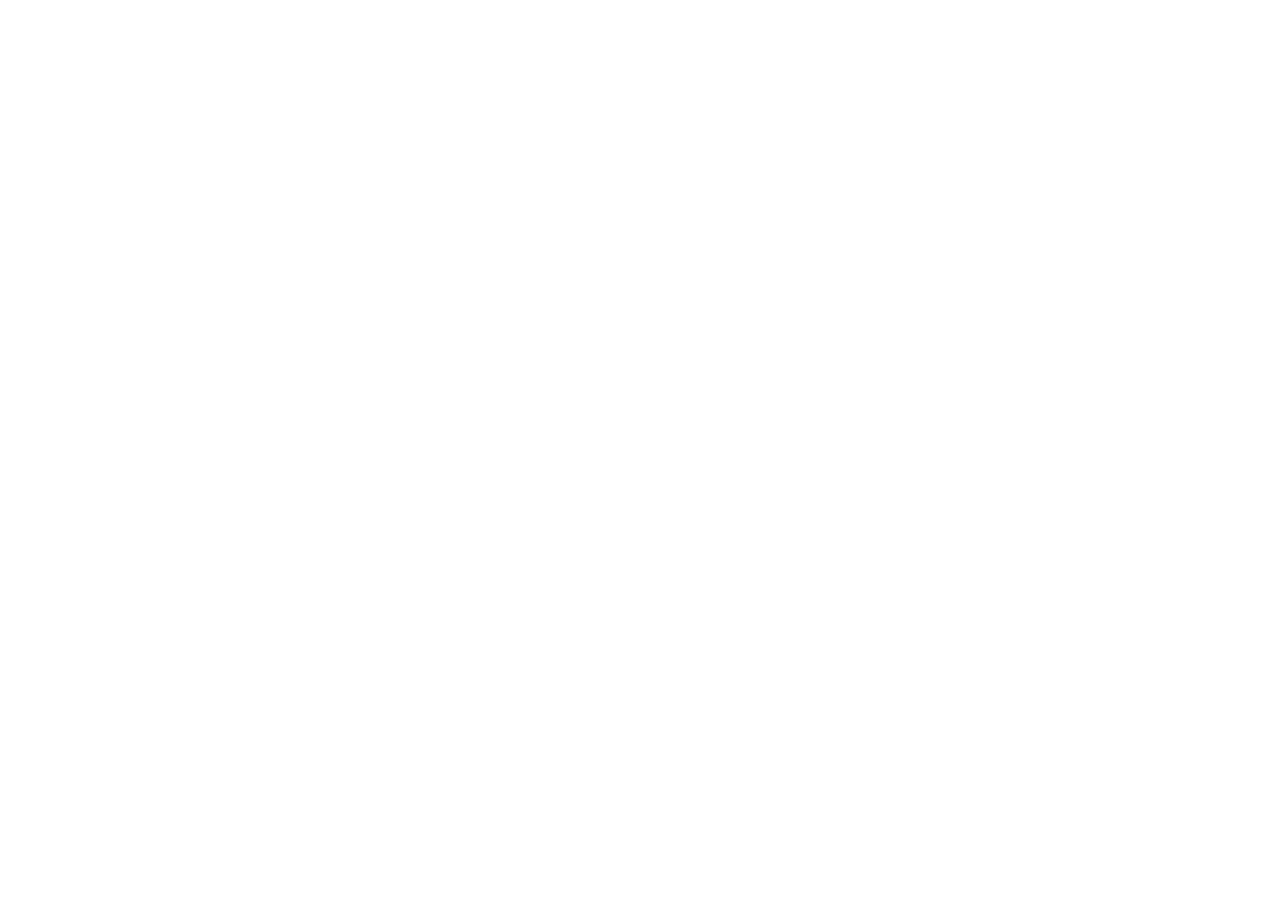
==== index.html @ a54db8d3 "Initialize repository" ====
<!DOCTYPE html>
<html lang="en">
<head>
    <meta charset="UTF-8">
    <meta name="viewport" content="width=device-width, initial-scale=1.0">
    <link rel="stylesheet" href="Assets/style.css">
    <title>Document</title>
</head>
<body>
    
    <script src="Assets/script.js"></script> 
</body>
</html>
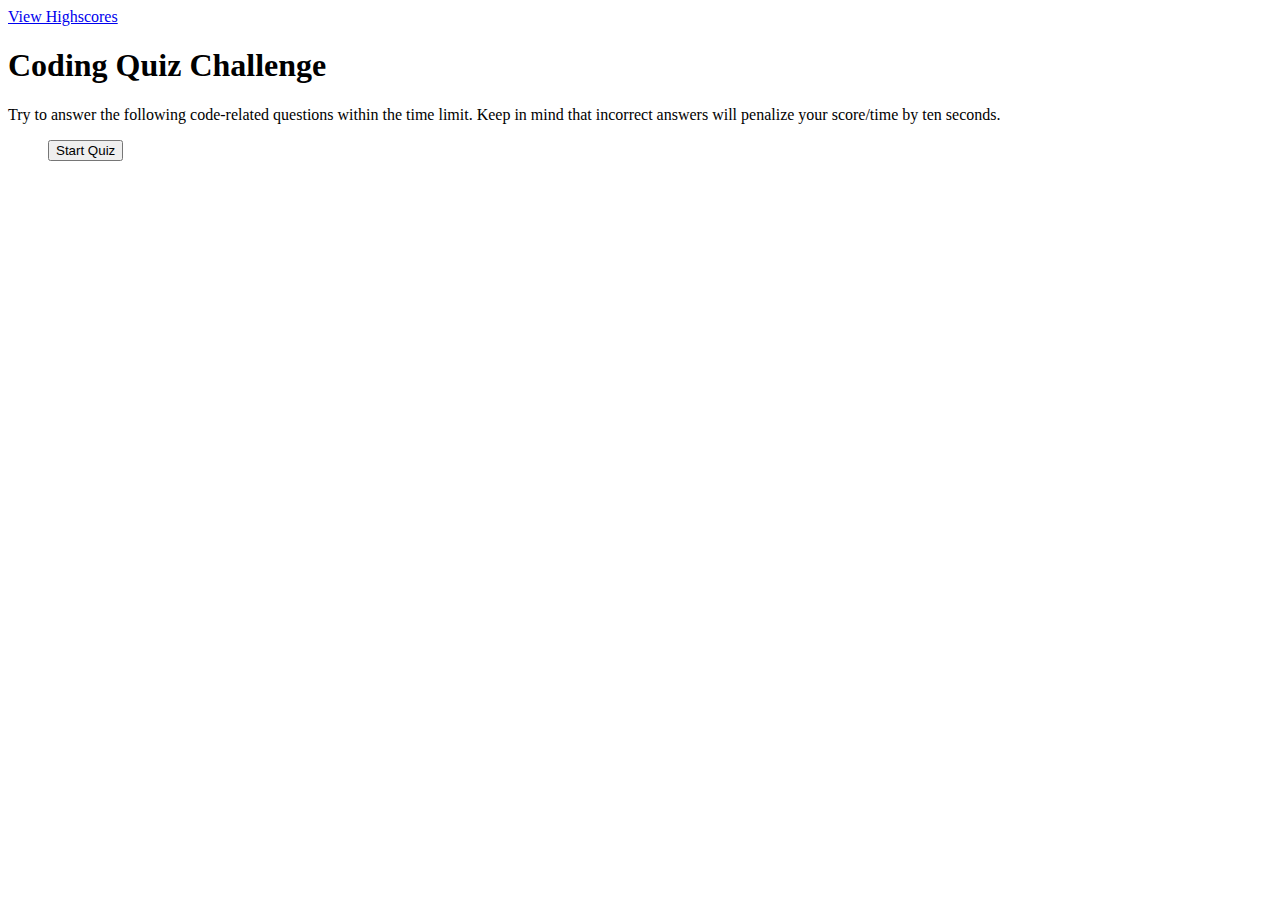
==== commit d9135c0a: "Edited HTML and JavaScript" ====
--- a/index.html
+++ b/index.html
@@ -4,10 +4,23 @@
     <meta charset="UTF-8">
     <meta name="viewport" content="width=device-width, initial-scale=1.0">
     <link rel="stylesheet" href="Assets/style.css">
-    <title>Document</title>
+    <title>Coding Quiz</title>
 </head>
 <body>
-    
-    <script src="Assets/script.js"></script> 
+    <a href="highscores.html">View Highscores</a>
+
+    <div id="CurrentTime"></div>
+
+    <div id="wrapper">
+        <div id="questionsDiv">
+            <h1>Coding Quiz Challenge</h1>
+            <p>Try to answer the following code-related questions within the time limit. Keep in mind that incorrect answers will penalize your score/time by ten seconds.</p>
+            <ul id="choicesUl">
+                <button id="startTime">Start Quiz</button>
+            </ul>
+        </div>
+    </div>
+
+    <script src="script.js"></script>
 </body>
 </html>--- a/Assets/style.css
+++ b/Assets/style.css
@@ -0,0 +1,8 @@
+.left {
+    float: left;
+}
+
+.right {
+    float: right;
+}
+
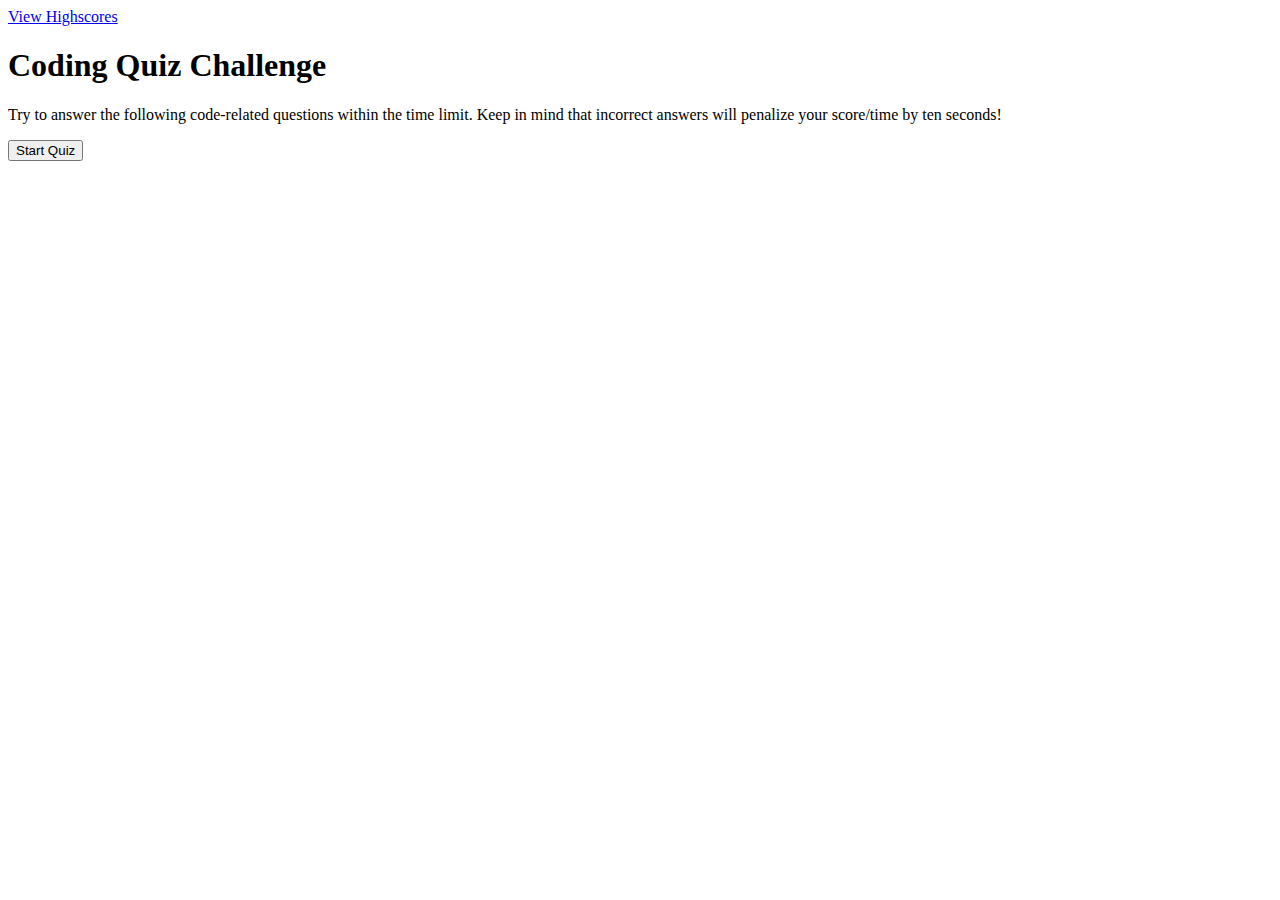
==== commit 60ccbc19: "Edited HTML, CSS, and JS" ====
--- a/index.html
+++ b/index.html
@@ -3,24 +3,26 @@
 <head>
     <meta charset="UTF-8">
     <meta name="viewport" content="width=device-width, initial-scale=1.0">
-    <link rel="stylesheet" href="Assets/style.css">
-    <title>Coding Quiz</title>
+    <link rel="stylesheet" href="assets/style.css">
+
+    <title>Code Quiz</title>
 </head>
+
 <body>
-    <a href="highscores.html">View Highscores</a>
-
-    <div id="CurrentTime"></div>
-
+    <a href="HighScores.html">View Highscores</a>
+    
     <div id="wrapper">
+        <div id="currentTime"></div>
         <div id="questionsDiv">
             <h1>Coding Quiz Challenge</h1>
-            <p>Try to answer the following code-related questions within the time limit. Keep in mind that incorrect answers will penalize your score/time by ten seconds.</p>
-            <ul id="choicesUl">
-                <button id="startTime">Start Quiz</button>
-            </ul>
+            <p>Try to answer the following code-related questions within the time limit. Keep in mind that incorrect
+                answers
+                will penalize your score/time by ten seconds!</p>
+            <ul id="choicesUl"></ul>
+            <button id="startTime">Start Quiz</button>
         </div>
     </div>
 
-    <script src="script.js"></script>
+    <script src="assets/script.js"></script>
 </body>
 </html>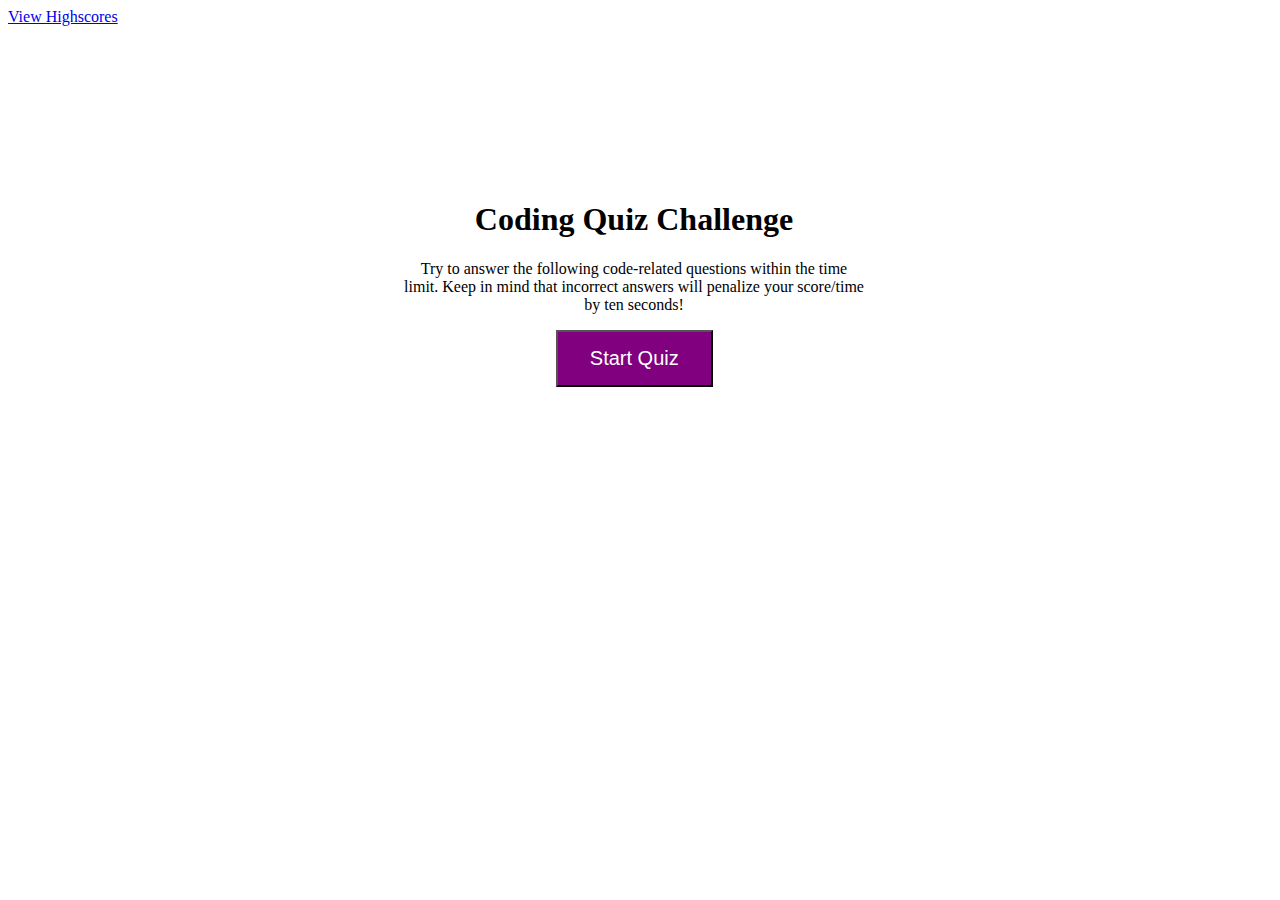
==== commit ae2b7793: "Updated src codes" ====
--- a/index.html
+++ b/index.html
@@ -3,7 +3,7 @@
 <head>
     <meta charset="UTF-8">
     <meta name="viewport" content="width=device-width, initial-scale=1.0">
-    <link rel="stylesheet" href="assets/style.css">
+    <link rel="stylesheet" href="Assets/style.css">
 
     <title>Code Quiz</title>
 </head>
@@ -23,6 +23,6 @@
         </div>
     </div>
 
-    <script src="assets/script.js"></script>
+    <script src="Assets/script.js"></script>
 </body>
 </html>--- a/Assets/style.css
+++ b/Assets/style.css
@@ -0,0 +1,84 @@
+h1 {
+    text-align: center;
+}
+
+input {
+    margin-bottom: 20px;
+    width: 50%;
+    border: 1px solid lightgray;
+}
+
+label {
+    margin-right: 10px;
+}
+
+li {
+    background-color: purple;
+    margin-top: 10px;
+    padding: 5px 15px;
+    color: white;
+}
+
+p {
+    text-align: center;
+}
+
+textarea {
+    width: 90%;
+    margin: 20px;
+}
+
+#clear {
+    background-color: purple;
+    position: relative;
+    padding: 10px;
+    color: white;
+    top: 30%;
+}
+
+#createDiv {
+    margin-top: 20px;
+    border-top: 1px solid lightgray;
+}
+
+#currentTime {
+    float: right;
+}
+
+#goBack {
+    background-color: purple;
+    position: relative;
+    padding: 10px;
+    color: white;
+    top: 30%;
+    width: auto;
+    margin-left: 25%;
+}
+
+#questionsDiv {
+    margin: 20px;
+}
+
+#startTime {
+    background-color: purple;
+    padding: 15px 32px;
+    margin-left: 33%;
+    font-size: 20px;
+    color: white;
+}
+
+#Submit {
+    background-color: purple;
+    margin-left: 33%;
+    padding: 15px 32px;
+    font-size: 20px;
+    color: white;
+}
+
+#wrapper {
+    position: absolute;
+    left: 30%;
+    top: 20%;
+    width: 500px;
+    height: 500px;
+}